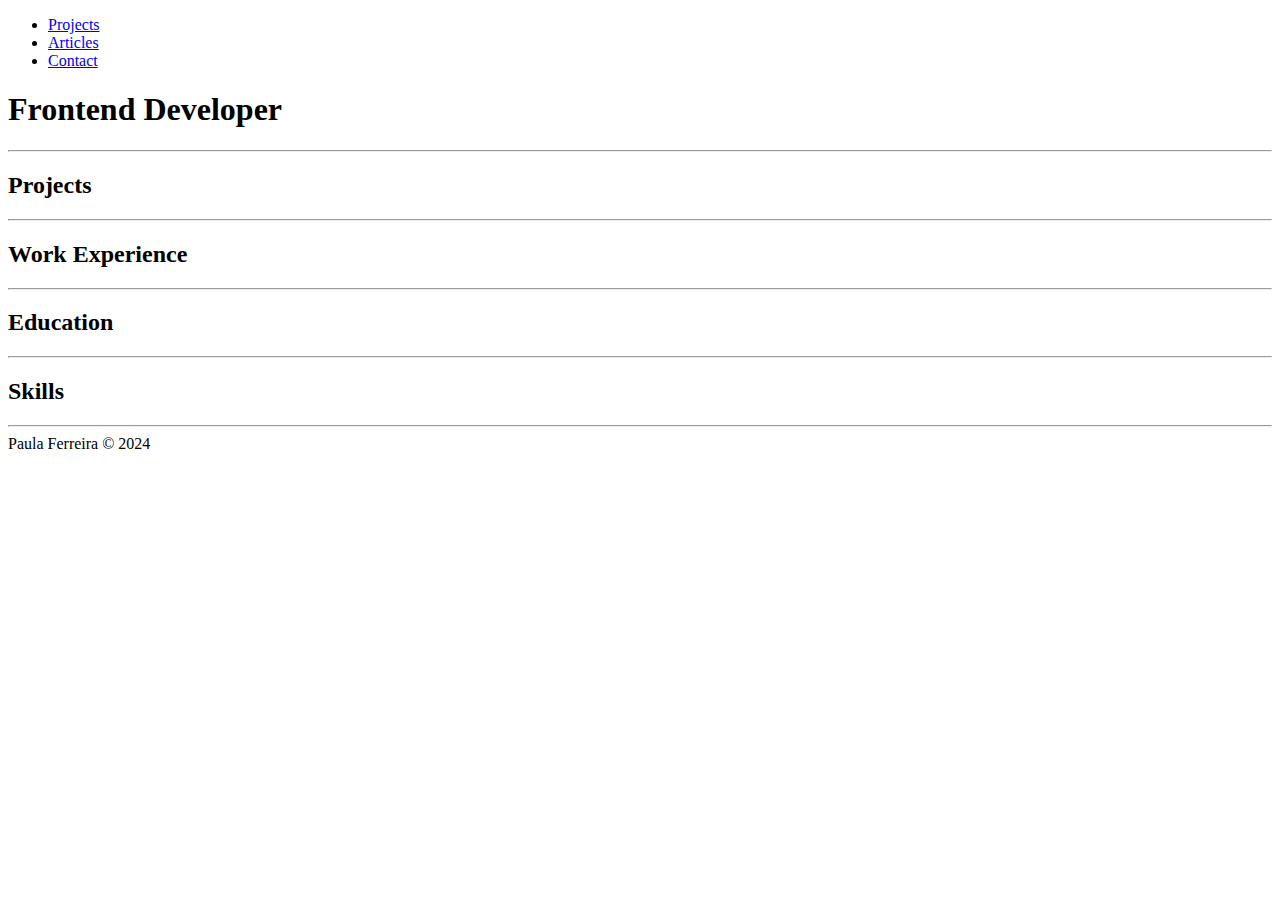
==== basic_html_website /index.html @ 57503226 "finished single-page cv" ====
<!DOCTYPE html>
<html lang="en">
  <head>
    <meta charset="UTF-8" />
    <meta name="viewport" content="width=device-width, initial-scale=1.0" />
    <meta
      name="description"
      content="Home page of the project 'Basic HTML Website' from roadmap.sh" />
    <title>Basic HTML Website</title>
  </head>

  <body>
    <header>
      <nav>
        <ul>
          <li><a href="projects.html">Projects</a></li>
          <li><a href="articles.html">Articles</a></li>
          <li><a href="contact.html">Contact</a></li>
        </ul>
      </nav>
    </header>

    <main>
      <section>
        <h1>Frontend Developer</h1>
        <p></p>
      </section>

      <hr />

      <section>
        <h2>Projects</h2>
      </section>

      <hr />

      <section>
        <h2>Work Experience</h2>
      </section>

      <hr />

      <section>
        <h2>Education</h2>
      </section>

      <hr />

      <section>
        <h2>Skills</h2>
      </section>

      <hr />
    </main>
  </body>
  <footer>Paula Ferreira &#169; 2024</footer>
</html>
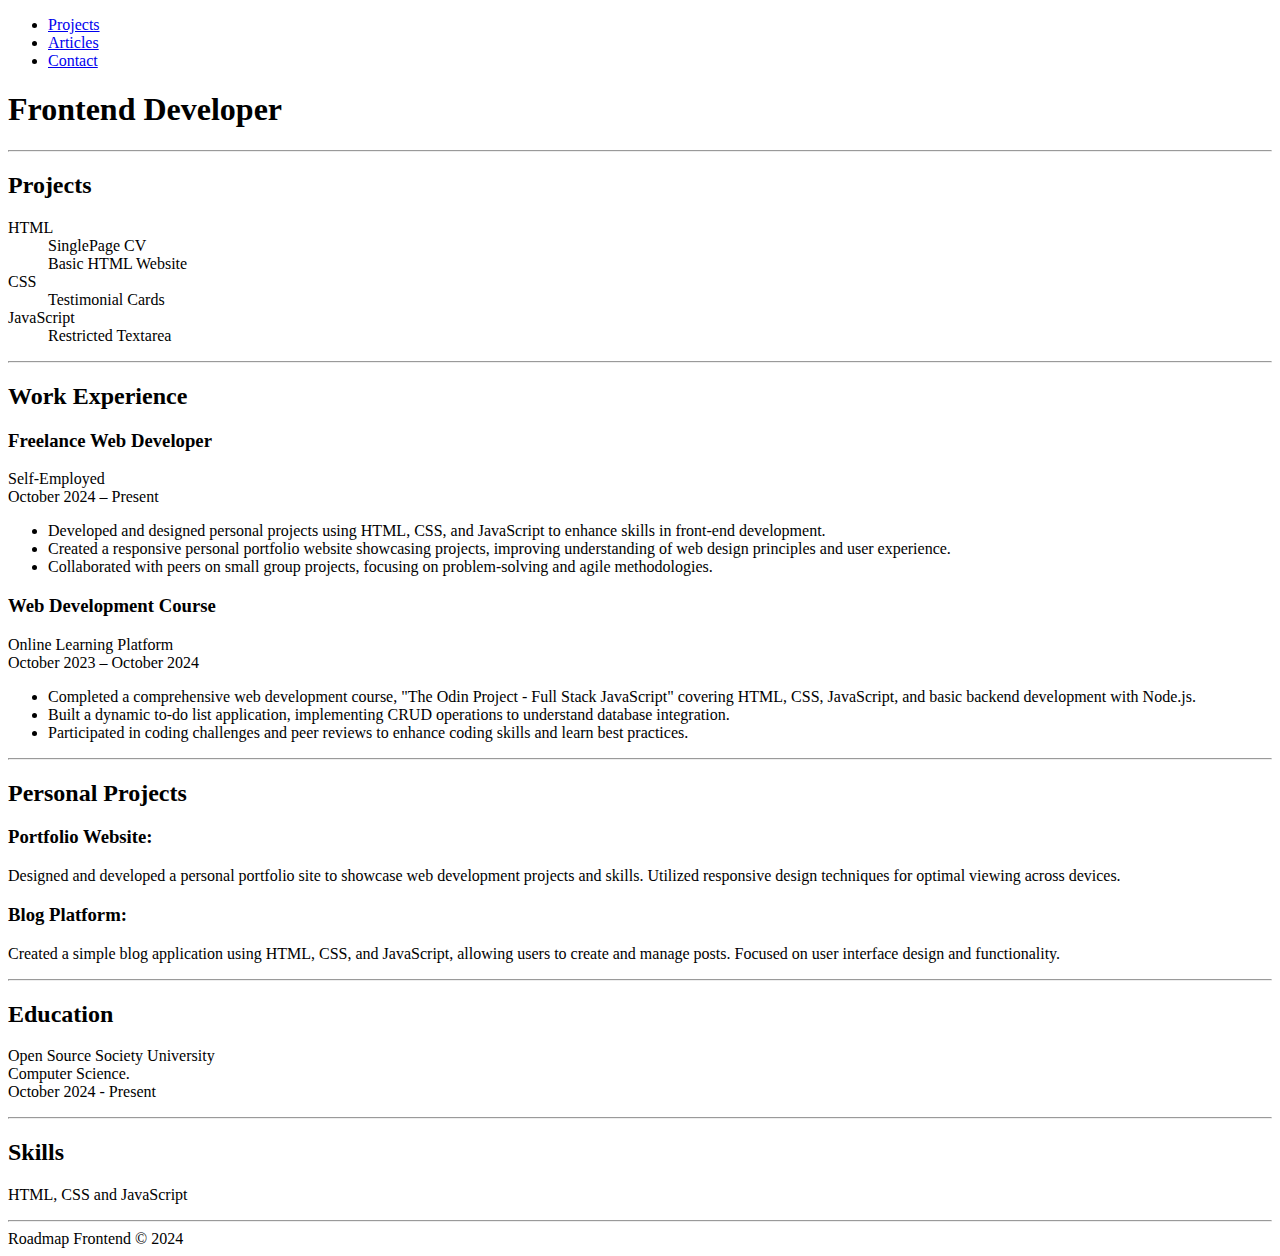
==== commit 5a14bf07: "add basic html page project" ====
--- a/basic_html_website /index.html
+++ b/basic_html_website /index.html
@@ -30,28 +30,103 @@
 
       <section>
         <h2>Projects</h2>
+        <dl>
+          <dt>HTML</dt>
+          <dd>SinglePage CV</dd>
+          <dd>Basic HTML Website</dd>
+
+          <dt>CSS</dt>
+          <dd>Testimonial Cards</dd>
+
+          <dt>JavaScript</dt>
+          <dd>Restricted Textarea</dd>
+        </dl>
       </section>
 
       <hr />
 
       <section>
         <h2>Work Experience</h2>
+
+        <h3>Freelance Web Developer</h3>
+        <p>
+          Self-Employed<br />
+          October 2024 – Present
+        </p>
+        <ul>
+          <li>
+            Developed and designed personal projects using HTML, CSS, and
+            JavaScript to enhance skills in front-end development.
+          </li>
+          <li>
+            Created a responsive personal portfolio website showcasing projects,
+            improving understanding of web design principles and user
+            experience.
+          </li>
+          <li>
+            Collaborated with peers on small group projects, focusing on
+            problem-solving and agile methodologies.
+          </li>
+        </ul>
+
+        <h3>Web Development Course</h3>
+        <p>
+          Online Learning Platform<br />
+          October 2023 – October 2024
+        </p>
+        <ul>
+          <li>
+            Completed a comprehensive web development course, "The Odin Project
+            - Full Stack JavaScript" covering HTML, CSS, JavaScript, and basic
+            backend development with Node.js.
+          </li>
+          <li>
+            Built a dynamic to-do list application, implementing CRUD operations
+            to understand database integration.
+          </li>
+          <li>
+            Participated in coding challenges and peer reviews to enhance coding
+            skills and learn best practices.
+          </li>
+        </ul>
+
+        <hr />
+
+        <h2>Personal Projects</h2>
+        <h3>Portfolio Website:</h3>
+        <p>
+          Designed and developed a personal portfolio site to showcase web
+          development projects and skills. Utilized responsive design techniques
+          for optimal viewing across devices.
+        </p>
+        <h3>Blog Platform:</h3>
+        <p>
+          Created a simple blog application using HTML, CSS, and JavaScript,
+          allowing users to create and manage posts. Focused on user interface
+          design and functionality.
+        </p>
       </section>
 
       <hr />
 
       <section>
         <h2>Education</h2>
+        <p>
+          Open Source Society University<br />
+          Computer Science.<br />
+          October 2024 - Present
+        </p>
       </section>
 
       <hr />
 
       <section>
         <h2>Skills</h2>
+        <p>HTML, CSS and JavaScript</p>
       </section>
 
       <hr />
+      <footer>Roadmap Frontend &#169; 2024</footer>
     </main>
   </body>
-  <footer>Paula Ferreira &#169; 2024</footer>
 </html>
